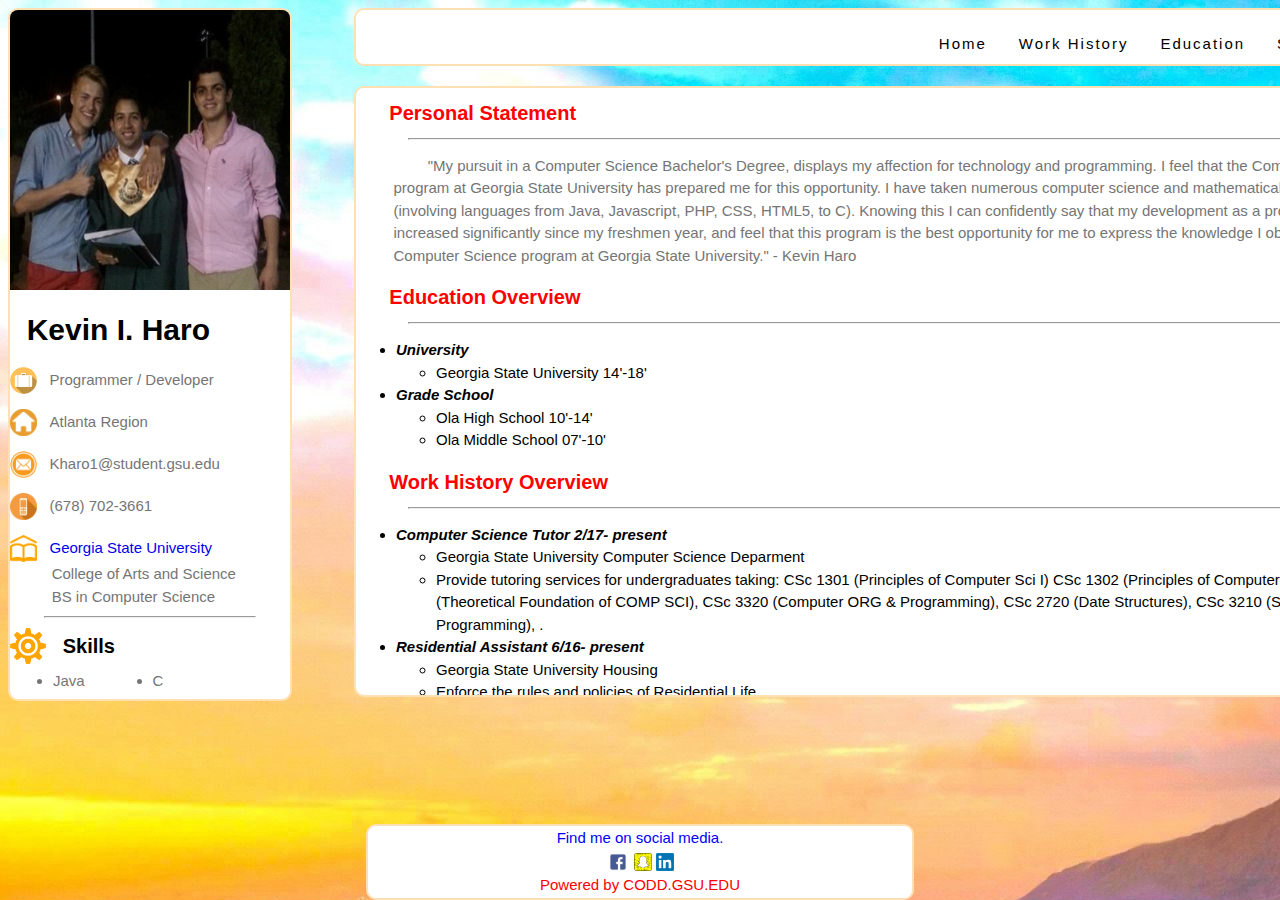
==== docs/index.html @ 386f508b "final changes" ====
<!DOCTYPE html>
<html>

<title> Kevin Haro </title>

<head>
<link rel="stylesheet" type="text/css" href="stylesheet.css">
</head>

<body style="background-image: url(Photos/wallpaper2.jpg)">
<!-- Left Column -->
<div class="wrapper" >
<div class="leftCol">
    <img class="mainImage" src="Photos/phoo.PNG" alt="Main Photo" style="width:280px;height:280px;">


<h1> &nbsp; Kevin I. Haro </h1>



<p>
<img src="Photos/suitcase.png" alt="Suitcase" style="width:1.8em;text-align:center;display:inline-block;vertical-align:middle;"></i>
&nbsp;
<span style="vertical-align:middle;">Programmer / Developer</span>
</p>
<p>
<img src="Photos/house.png" alt="House" style="width:1.8em;text-align:center;display:inline-block;vertical-align:middle;"></i>
&nbsp;
<span style="vertical-align:middle;">Atlanta Region</span>
</p>
<p>
<img src="Photos/email.png" alt="Email" style="width:1.8em;text-align:center;display:inline-block;vertical-align:middle;"></i>
&nbsp;
<span style="vertical-align:middle;">Kharo1@student.gsu.edu</span>
</p>
<p>
<img src="Photos/phone.png" alt="Phone" style="width:1.8em;text-align:center;display:inline-block;vertical-align:middle;"></i>
&nbsp;
<span style="vertical-align:middle;">(678) 702-3661</span>
</p>
<p style="margin:0">
<img src="Photos/School.png" alt="School" style="width:1.8em;text-align:center;display:inline-block;vertical-align:middle;"></i>
&nbsp;
<span style="vertical-align:middle;"><a href="http://www.gsu.edu/">Georgia State University</a>
									<br>&nbsp; &nbsp; &nbsp; &nbsp; &nbsp; College of Arts and Science</br>
									&nbsp; &nbsp; &nbsp; &nbsp; &nbsp; BS in Computer Science</span>
</p>

<hr width="75%">
<h2>
<img src="Photos/skills.png" alt="Skills" style="width:1.8em;text-align:center;display:inline-block;vertical-align:middle;"></i>
&nbsp;
<span style="vertical-align:middle;">Skills</span>
</h2>
<p>
  <TABLE>
  <TR>
  	<TD><li>Java</li></TD>
  	<TD><li>C</li></TD>
  </TR>
  <TR>
  	<TD><li>Unix Shell</li></TD>
  	<TD><li>HTML/ CSS</li></TD>
  </TR>
  <TR>
  	<TD><li>PHP</li></TD>
  	<TD><li>JavaScript</li></TD>
  </TR>
  </TABLE>
</p>
<hr width="75%">

<h2>
<img src="Photos/world.png" alt="World" style="width:1.8em;text-align:center;display:inline-block;vertical-align:middle;"></i>
&nbsp;
<span style="vertical-align:middle;">Quick Links</span>
</h2>

<ul>
<li><a href="Extra/KevinHaro.pdf">Resume</a></li>
<li><a href="Extra/RAPeerReference.pdf">RA Resident Letter Reference</a></li>
<li><a href="Extra/RAResidentReference.pdf">RA Peer Letter Reference</a></li>
</ul>
</div>

<!-- END -->

<!-- Top of Page -->
<div class="TopRight">
<ul style="list-style:none;">
<li class="rightSide">
<a href="sampleWork.html" class="linksAway">Sample Code</a>
<a href="education.html" class="linksAway">Education</a>
<a href="workHistory.html" class="linksAway">Work History</a>
<a href="index.html" class="linksAway">Home</a>
</li>
</ul>
</div>

</br>
</br>
</br>

<div class="bodyParagraph">

<h2 style="color:red;">&nbsp;  &nbsp;  &nbsp; Personal Statement </h2>
<hr width="90%">
<p class ="indent">
 &emsp; &emsp;"My pursuit in a Computer Science Bachelor&apos;s Degree, displays my affection for technology and programming.
I feel that the Computer Science program at Georgia State University has prepared me for this opportunity. I have
taken numerous computer science and mathematical courses (involving languages from Java, Javascript, PHP, CSS,
HTML5, to C). Knowing this I can confidently say that my development as a programmer has increased significantly
since my freshmen year, and feel that this program is the best opportunity for me to express the knowledge I
 obtained from the Computer Science program at Georgia State University." - Kevin Haro
</p>


<h2 style="color:red;">&nbsp;  &nbsp;  &nbsp; Education Overview</h2>
<hr width="90%">
<p>
<ul>
<li><i><b>University</b></i>
<ul>
<li>Georgia State University 14'-18'</li>
</ul>
</li>

<li><i><b>Grade School</b></i>
<ul>
<li>Ola High School 10'-14'</li>
<li>Ola Middle School 07'-10'</li>
</ul>
</li>
</ul>
</p>

<h2 style="color:red;">&nbsp;  &nbsp;  &nbsp;  Work History Overview </h2>
<hr width="90%">
<p>
<ul>
  <li><i><b>Computer Science Tutor 2/17- present</b></i>
  <ul>
  <li>Georgia State University Computer Science Deparment</li>
  <li>Provide tutoring services for undergraduates taking:
      CSc 1301 (Principles of Computer Sci I)
      CSc 1302 (Principles of Computer Sci II) ,
      CSc 2510 (Theoretical Foundation of COMP SCI),
      CSc 3320 (Computer ORG &amp; Programming),
      CSc 2720 (Date Structures),
      CSc 3210 (System Level Programming),
      .</li>
  </ul>
  </li>
<li><i><b>Residential Assistant 6/16- present</b></i>
<ul>
<li>Georgia State University Housing</li>
<li>Enforce the rules and policies of Residential Life.</li>
</ul>
</li>
<li><i><b>Student Assistant 1/15- 6/16</b></i>
<ul>
<li>Georgia State University Business Services</li>
<li>Greet, assist, and direct guests, workers, visitors and the general public.</li>
</ul>
</li>
<li><i><b>At Home Advisor 6/16- 7/16</b></i>
<ul>
<li>Apple.</li>
<li>Trained in helping Apple customers calling for help with technical and non-technical issues.</li>
</ul>
</li>

</ul>
</ul>
</p>

<h2 style="color:red;">&nbsp;  &nbsp;  &nbsp;  Favorite Quote </h2>
<hr width="90%">

<p class ="indent"><i>
"Software is like sex: it's better when it's free."
</i></p>
<p class="indent">&nbsp;  &nbsp;  &nbsp; -Linus Torvalds</p>

</div>



</div>
<!-- END -->



<div class="bottom">

<p style="margin:0; color:blue;">Find me on social media. </p>
<a href="https://www.facebook.com/kevin.haro.98">
<img src="Photos/facebook.png" alt="FaceBook" style="width:1.6em;text-align:center;display:inline-block;vertical-align:middle;"></i>
</a>
<img src="Photos/snapchat.png" alt="SnapChat" style="width:1.2em;text-align:center;display:inline-block;vertical-align:middle;"></i>
<a href="https://www.linkedin.com/in/kevinharo">
<img src="Photos/linkedin.png" alt="Linkedin" style="width:1.2em;text-align:center;display:inline-block;vertical-align:middle;"></i>
</a>
<p style="margin:0; color:red;"> Powered by CODD.GSU.EDU</p>
</div>



</body>
</html>
---- docs/stylesheet.css ----
.leftCol{
	border: 2.5px #ffe0b3 solid;
	border-radius:10px;
	color: #000!important;
	background-color: #FFFFFF!important;
	position:static;
	left: 20px;
	display:block;
	float:left;
	width:auto;
	clear:both;
	height:85%;
	overflow-y:auto;
	left:20px;
	
}
body{
	font-family: "Roboto", sans-serif;
	font-size: 15px;
	line-height: 1.5;
	width:100%;

}

h1,h2{
	margin-top:10px;
	margin-right: 5px;
	margin-bottom:10px;
	margin-left:0px;
}
h1{
	font-size:30px;
}
h2{
	font-size:20px;
}
p{
	display: block;
	box-sizing: inherit;
	color: #757575;
}
TABLE{
	color: #757575;
	margin: -10px 0 0 12px;
	border-spacing: 30px 0;
}
.TopRight{
	border: 2.5px #ffe0b3 solid;
	border-radius:10px;
	background-color: #fff;
	display:inline-block;
	width:75%;
	position:static;
	float:right;
}
.linksAway{
	text-decoration:none;
	padding: 8px 16px;
	letter-spacing:2px;
	font-family: "Segoe UI", Arial, sans-serif;
	color:#000;
	float:right;
}
a:hover{
	background-color:#ffffcc;
	text-style: none;
}
a:link{
	text-decoration: none;
}
.bottom{
	border: 2.5px #ffe0b3 solid;
	border-radius:10px;
	background-color:#fff;
	display:inline-block;
	position:fixed;
	padding: 0.1em 16px;
	text-align:center;
	width:40%;
	bottom: 0;
	left:0;
	right:0;
	margin:auto;
	
	
}
.bodyParagraph{
	background-color:#fff;
	border-radius:10px;
	display:inline-block;
	width:75%;
	height:75%;
	border: 2.5px #ffe0b3 solid;
	margin-top:10px;
	position:static;
	float:right;
	overflow-y:auto;
	right:0;

}
.wrapper{
	width:90%;
	height:90%;
	display:inline-block;
	position:absolute;
	margin: 0 auto;
	min-width:1400px;
	clear:both;
	overflow:auto;
}
.container{
	
	
}
p.indent{
	padding-left:2.5em;
}
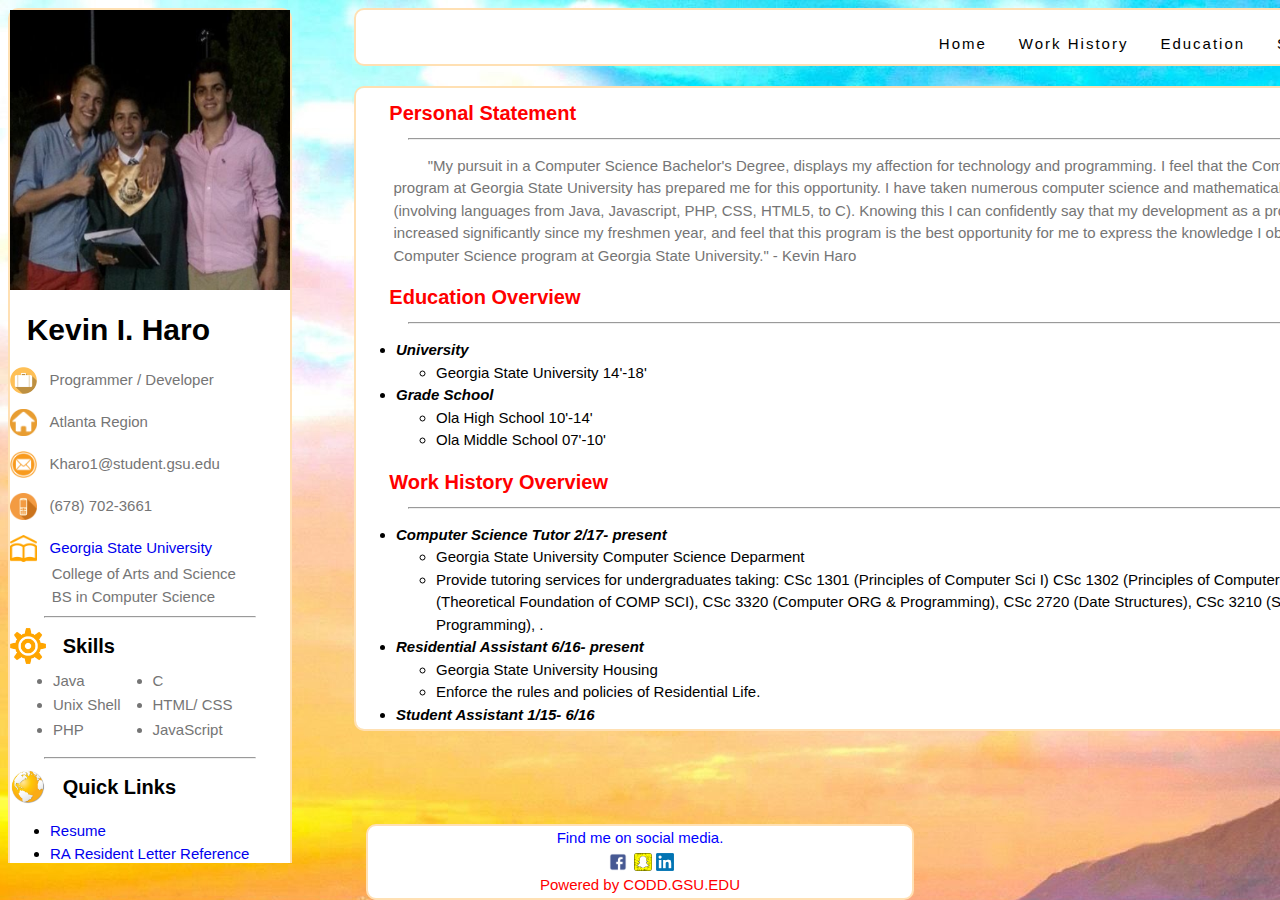
==== commit 4960e0fb: "updated quote" ====
--- a/docs/index.html
+++ b/docs/index.html
@@ -178,9 +178,9 @@
 <hr width="90%">
 
 <p class ="indent"><i>
-"Software is like sex: it's better when it's free."
+"Innovation distinguishes between a leader and a lollower."
 </i></p>
-<p class="indent">&nbsp;  &nbsp;  &nbsp; -Linus Torvalds</p>
+<p class="indent">&nbsp;  &nbsp;  &nbsp; -Steve Jobs</p>
 
 </div>
 
--- a/docs/stylesheet.css
+++ b/docs/stylesheet.css
@@ -8,9 +8,7 @@
 	display:block;
 	float:left;
 	width:auto;
-	clear:both;
-	height:85%;
-	overflow-y:auto;
+	height:auto;
 	left:20px;
 	
 }
@@ -19,6 +17,7 @@
 	font-size: 15px;
 	line-height: 1.5;
 	width:100%;
+	height:100%;
 
 }
 
@@ -52,6 +51,7 @@
 	width:75%;
 	position:static;
 	float:right;
+	left:10px;
 }
 .linksAway{
 	text-decoration:none;
@@ -96,11 +96,12 @@
 	float:right;
 	overflow-y:auto;
 	right:0;
+	left:10px;
 
 }
 .wrapper{
-	width:90%;
-	height:90%;
+	width:95%;
+	height:95%;
 	display:inline-block;
 	position:absolute;
 	margin: 0 auto;
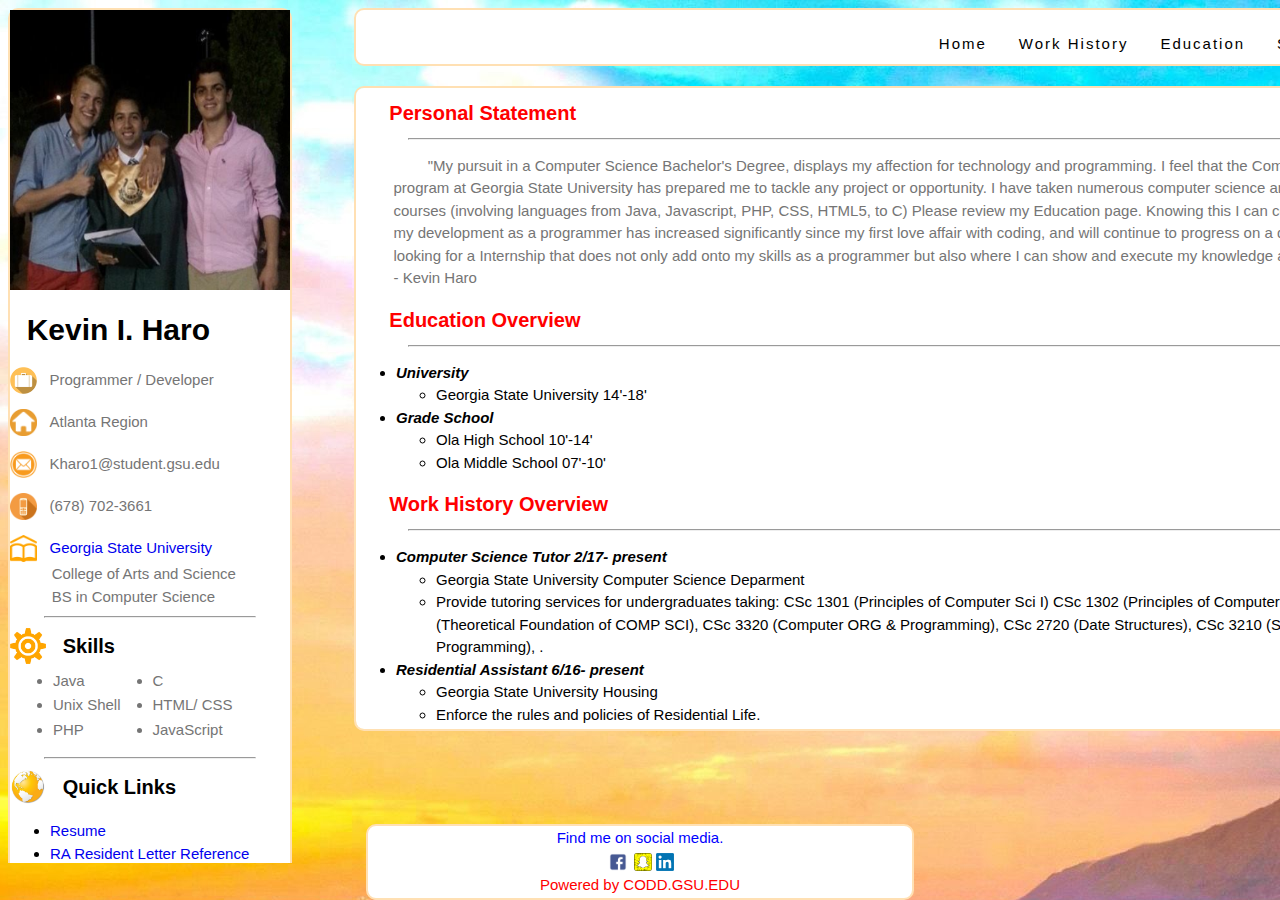
==== commit 2d5609b1: "updated personal statement and quote" ====
--- a/docs/index.html
+++ b/docs/index.html
@@ -107,11 +107,11 @@
 <hr width="90%">
 <p class ="indent">
  &emsp; &emsp;"My pursuit in a Computer Science Bachelor&apos;s Degree, displays my affection for technology and programming.
-I feel that the Computer Science program at Georgia State University has prepared me for this opportunity. I have
+I feel that the Computer Science program at Georgia State University has prepared me to tackle any project or opportunity. I have
 taken numerous computer science and mathematical courses (involving languages from Java, Javascript, PHP, CSS,
-HTML5, to C). Knowing this I can confidently say that my development as a programmer has increased significantly
-since my freshmen year, and feel that this program is the best opportunity for me to express the knowledge I
- obtained from the Computer Science program at Georgia State University." - Kevin Haro
+HTML5, to C) Please review my Education page. Knowing this I can confidently say that my development as a programmer has increased significantly
+since my first love affair with coding, and will continue to progress on a daily basis. I'm looking for a Internship that does not only add onto my skills as a programmer
+but also where I can show and execute my knowledge and love for code." - Kevin Haro
 </p>
 
 
@@ -178,7 +178,7 @@
 <hr width="90%">
 
 <p class ="indent"><i>
-"Innovation distinguishes between a leader and a lollower."
+"Innovation distinguishes between a leader and a follower."
 </i></p>
 <p class="indent">&nbsp;  &nbsp;  &nbsp; -Steve Jobs</p>
 
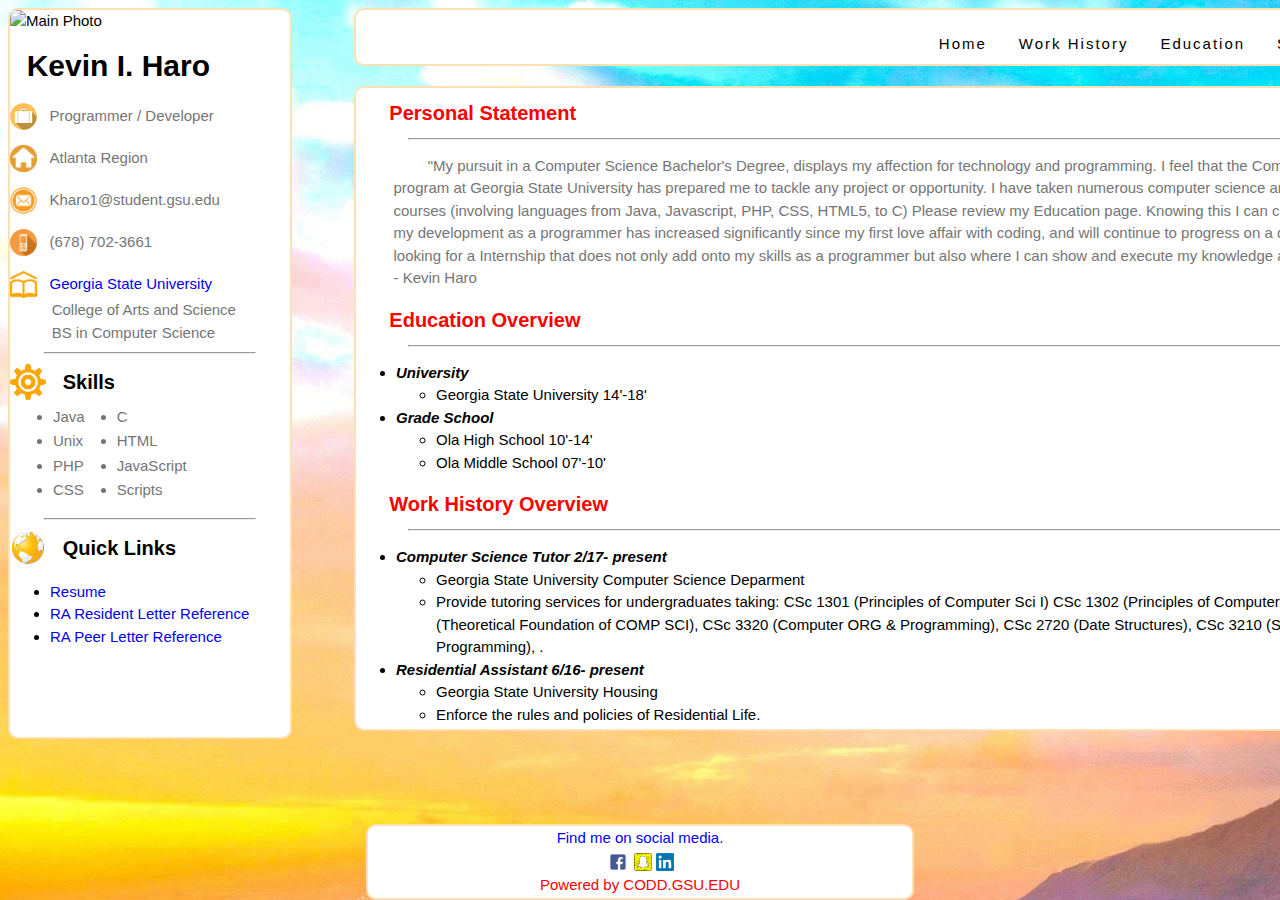
==== commit 509b5170: "Updated main image, fixed left div width issue" ====
--- a/docs/index.html
+++ b/docs/index.html
@@ -11,7 +11,7 @@
 <!-- Left Column -->
 <div class="wrapper" >
 <div class="leftCol">
-    <img class="mainImage" src="Photos/phoo.PNG" alt="Main Photo" style="width:280px;height:280px;">
+    <img class="mainImage" src="Photos/phoo.jpg" alt="Main Photo">
 
 
 <h1> &nbsp; Kevin I. Haro </h1>
@@ -59,12 +59,16 @@
   	<TD><li>C</li></TD>
   </TR>
   <TR>
-  	<TD><li>Unix Shell</li></TD>
-  	<TD><li>HTML/ CSS</li></TD>
+  	<TD><li>Unix</li></TD>
+  	<TD><li>HTML</li></TD>
   </TR>
   <TR>
   	<TD><li>PHP</li></TD>
   	<TD><li>JavaScript</li></TD>
+  </TR>
+  <TR>
+  	<TD><li>CSS</li></TD>
+  	<TD><li>Scripts</li></TD>
   </TR>
   </TABLE>
 </p>
--- a/docs/stylesheet.css
+++ b/docs/stylesheet.css
@@ -7,10 +7,10 @@
 	left: 20px;
 	display:block;
 	float:left;
-	width:auto;
-	height:auto;
-	left:20px;
-	
+	width:20%;
+	height:85%;
+	left:20px;	
+	overflow:auto;
 }
 body{
 	font-family: "Roboto", sans-serif;
@@ -18,7 +18,6 @@
 	line-height: 1.5;
 	width:100%;
 	height:100%;
-
 }
 
 h1,h2{
@@ -109,12 +108,13 @@
 	clear:both;
 	overflow:auto;
 }
-.container{
-	
-	
-}
 p.indent{
 	padding-left:2.5em;
 }
+.mainImage{
+	width:auto;
+	height:auto;
+	max-width:MaxSize;
+	max-height:MaxSize;
+}
 
-
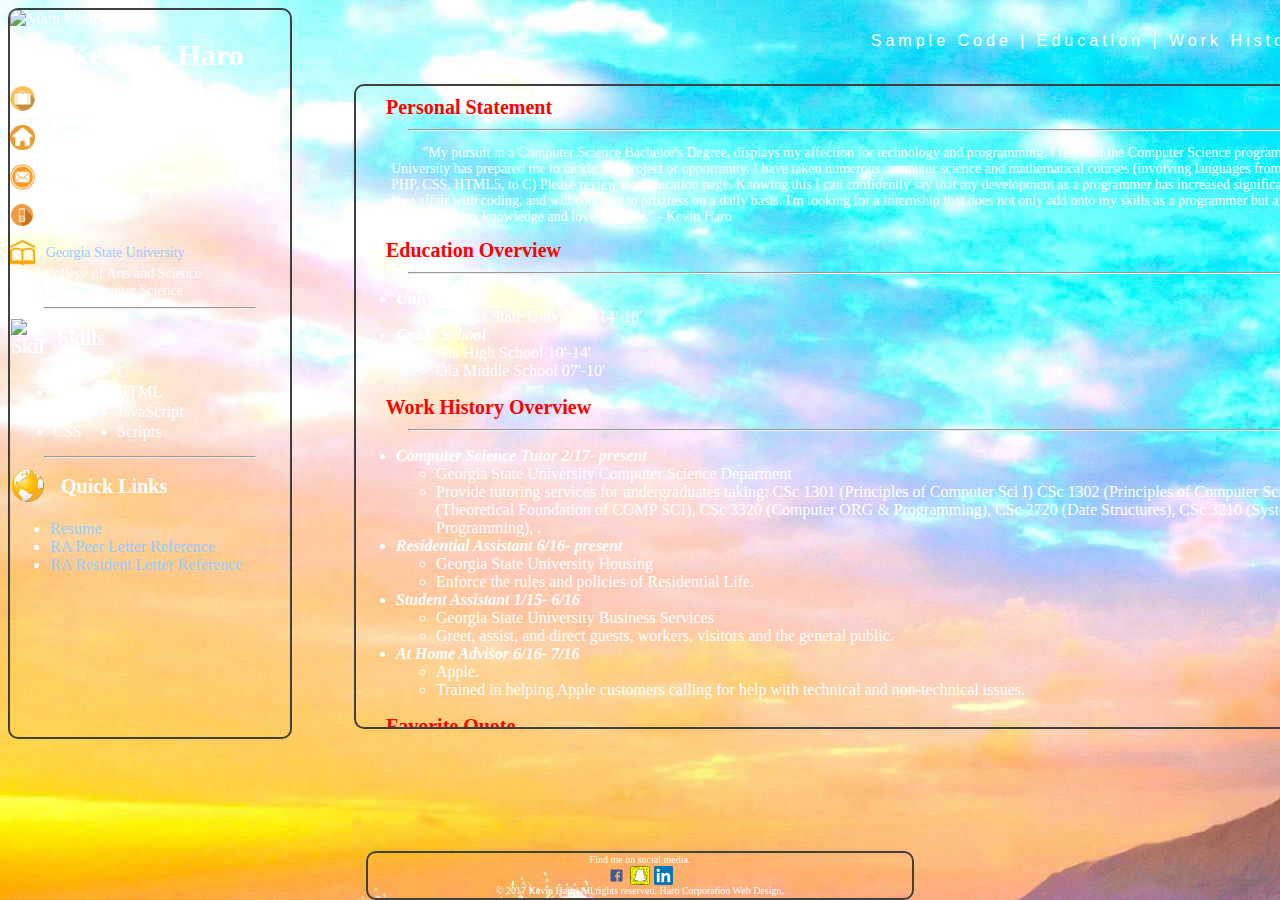
==== commit 2d65a6c9: "small changes involving link errors and word errors" ====
--- a/docs/index.html
+++ b/docs/index.html
@@ -1,45 +1,43 @@
 <!DOCTYPE html>
 <html>
-
+<head>
+<meta charset="UTF-8">
 <title> Kevin Haro </title>
-
-<head>
 <link rel="stylesheet" type="text/css" href="stylesheet.css">
+<script src="backend.js"> </script>
 </head>
 
-<body style="background-image: url(Photos/wallpaper2.jpg)">
-<!-- Left Column -->
+<body onload="home()">
+
+
 <div class="wrapper" >
 <div class="leftCol">
-    <img class="mainImage" src="Photos/phoo.jpg" alt="Main Photo">
+    <img class="mainImage" src="Photos/phoo.png" alt="Main Photo">
 
-
-<h1> &nbsp; Kevin I. Haro </h1>
-
-
+<h1 style="text-align:center;"> &nbsp; Kevin I. Haro </h1>
 
 <p>
-<img src="Photos/suitcase.png" alt="Suitcase" style="width:1.8em;text-align:center;display:inline-block;vertical-align:middle;"></i>
+<img src="Photos/suitcase.png" alt="Suitcase" class="icons"></i>
 &nbsp;
 <span style="vertical-align:middle;">Programmer / Developer</span>
 </p>
 <p>
-<img src="Photos/house.png" alt="House" style="width:1.8em;text-align:center;display:inline-block;vertical-align:middle;"></i>
+<img src="Photos/house.png" alt="House" class="icons" ></i>
 &nbsp;
 <span style="vertical-align:middle;">Atlanta Region</span>
 </p>
 <p>
-<img src="Photos/email.png" alt="Email" style="width:1.8em;text-align:center;display:inline-block;vertical-align:middle;"></i>
+<img src="Photos/email.png" alt="Email" class="icons"></i>
 &nbsp;
 <span style="vertical-align:middle;">Kharo1@student.gsu.edu</span>
 </p>
 <p>
-<img src="Photos/phone.png" alt="Phone" style="width:1.8em;text-align:center;display:inline-block;vertical-align:middle;"></i>
+<img src="Photos/phone.png" alt="Phone" class="icons2" ></i>
 &nbsp;
 <span style="vertical-align:middle;">(678) 702-3661</span>
 </p>
 <p style="margin:0">
-<img src="Photos/School.png" alt="School" style="width:1.8em;text-align:center;display:inline-block;vertical-align:middle;"></i>
+<img src="Photos/School.png" alt="School" class="icons"></i>
 &nbsp;
 <span style="vertical-align:middle;"><a href="http://www.gsu.edu/">Georgia State University</a>
 									<br>&nbsp; &nbsp; &nbsp; &nbsp; &nbsp; College of Arts and Science</br>
@@ -48,7 +46,7 @@
 
 <hr width="75%">
 <h2>
-<img src="Photos/skills.png" alt="Skills" style="width:1.8em;text-align:center;display:inline-block;vertical-align:middle;"></i>
+<img src="Photos/skills.jpg" alt="Skills" class="icons2"></i>
 &nbsp;
 <span style="vertical-align:middle;">Skills</span>
 </h2>
@@ -72,6 +70,7 @@
   </TR>
   </TABLE>
 </p>
+
 <hr width="75%">
 
 <h2>
@@ -82,8 +81,8 @@
 
 <ul>
 <li><a href="Extra/KevinHaro.pdf">Resume</a></li>
-<li><a href="Extra/RAPeerReference.pdf">RA Resident Letter Reference</a></li>
-<li><a href="Extra/RAResidentReference.pdf">RA Peer Letter Reference</a></li>
+<li><a href="Extra/RAPeerReference.pdf">RA Peer Letter Reference</a></li>
+<li><a href="Extra/RAResidentReference.pdf">RA Resident Letter Reference</a></li>
 </ul>
 </div>
 
@@ -93,10 +92,11 @@
 <div class="TopRight">
 <ul style="list-style:none;">
 <li class="rightSide">
-<a href="sampleWork.html" class="linksAway">Sample Code</a>
-<a href="education.html" class="linksAway">Education</a>
-<a href="workHistory.html" class="linksAway">Work History</a>
-<a href="index.html" class="linksAway">Home</a>
+<span id="clickable" onclick="sampleCode()">Sample Code</span> |
+<span id="clickable" onclick="education()">Education</span> |
+<span id="clickable" onclick="workHistory()">Work History</span> |
+<span id="clickable" onclick="home()">Home</span>
+
 </li>
 </ul>
 </div>
@@ -105,86 +105,9 @@
 </br>
 </br>
 
-<div class="bodyParagraph">
-
-<h2 style="color:red;">&nbsp;  &nbsp;  &nbsp; Personal Statement </h2>
-<hr width="90%">
-<p class ="indent">
- &emsp; &emsp;"My pursuit in a Computer Science Bachelor&apos;s Degree, displays my affection for technology and programming.
-I feel that the Computer Science program at Georgia State University has prepared me to tackle any project or opportunity. I have
-taken numerous computer science and mathematical courses (involving languages from Java, Javascript, PHP, CSS,
-HTML5, to C) Please review my Education page. Knowing this I can confidently say that my development as a programmer has increased significantly
-since my first love affair with coding, and will continue to progress on a daily basis. I'm looking for a Internship that does not only add onto my skills as a programmer
-but also where I can show and execute my knowledge and love for code." - Kevin Haro
-</p>
+<div id="bodyParagraph">
 
 
-<h2 style="color:red;">&nbsp;  &nbsp;  &nbsp; Education Overview</h2>
-<hr width="90%">
-<p>
-<ul>
-<li><i><b>University</b></i>
-<ul>
-<li>Georgia State University 14'-18'</li>
-</ul>
-</li>
-
-<li><i><b>Grade School</b></i>
-<ul>
-<li>Ola High School 10'-14'</li>
-<li>Ola Middle School 07'-10'</li>
-</ul>
-</li>
-</ul>
-</p>
-
-<h2 style="color:red;">&nbsp;  &nbsp;  &nbsp;  Work History Overview </h2>
-<hr width="90%">
-<p>
-<ul>
-  <li><i><b>Computer Science Tutor 2/17- present</b></i>
-  <ul>
-  <li>Georgia State University Computer Science Deparment</li>
-  <li>Provide tutoring services for undergraduates taking:
-      CSc 1301 (Principles of Computer Sci I)
-      CSc 1302 (Principles of Computer Sci II) ,
-      CSc 2510 (Theoretical Foundation of COMP SCI),
-      CSc 3320 (Computer ORG &amp; Programming),
-      CSc 2720 (Date Structures),
-      CSc 3210 (System Level Programming),
-      .</li>
-  </ul>
-  </li>
-<li><i><b>Residential Assistant 6/16- present</b></i>
-<ul>
-<li>Georgia State University Housing</li>
-<li>Enforce the rules and policies of Residential Life.</li>
-</ul>
-</li>
-<li><i><b>Student Assistant 1/15- 6/16</b></i>
-<ul>
-<li>Georgia State University Business Services</li>
-<li>Greet, assist, and direct guests, workers, visitors and the general public.</li>
-</ul>
-</li>
-<li><i><b>At Home Advisor 6/16- 7/16</b></i>
-<ul>
-<li>Apple.</li>
-<li>Trained in helping Apple customers calling for help with technical and non-technical issues.</li>
-</ul>
-</li>
-
-</ul>
-</ul>
-</p>
-
-<h2 style="color:red;">&nbsp;  &nbsp;  &nbsp;  Favorite Quote </h2>
-<hr width="90%">
-
-<p class ="indent"><i>
-"Innovation distinguishes between a leader and a follower."
-</i></p>
-<p class="indent">&nbsp;  &nbsp;  &nbsp; -Steve Jobs</p>
 
 </div>
 
@@ -197,15 +120,16 @@
 
 <div class="bottom">
 
-<p style="margin:0; color:blue;">Find me on social media. </p>
+<p style="margin:0; font-size:10px;">Find me on social media. </p>
 <a href="https://www.facebook.com/kevin.haro.98">
-<img src="Photos/facebook.png" alt="FaceBook" style="width:1.6em;text-align:center;display:inline-block;vertical-align:middle;"></i>
+<img src="Photos/facebook.png" alt="FaceBook" style="width:1.2em;text-align:center;display:inline-block;vertical-align:middle;"></i>
 </a>
 <img src="Photos/snapchat.png" alt="SnapChat" style="width:1.2em;text-align:center;display:inline-block;vertical-align:middle;"></i>
 <a href="https://www.linkedin.com/in/kevinharo">
 <img src="Photos/linkedin.png" alt="Linkedin" style="width:1.2em;text-align:center;display:inline-block;vertical-align:middle;"></i>
 </a>
-<p style="margin:0; color:red;"> Powered by CODD.GSU.EDU</p>
+<p style="margin:0; font-size:10px;">&copy; 2017 Kevin Haro. All rights reserved. Haro Corporation Web Design. </p>
+
 </div>
 
 
--- a/docs/stylesheet.css
+++ b/docs/stylesheet.css
@@ -1,8 +1,7 @@
 .leftCol{
-	border: 2.5px #ffe0b3 solid;
+	border: 2.5px #404040 solid;
 	border-radius:10px;
-	color: #000!important;
-	background-color: #FFFFFF!important;
+
 	position:static;
 	left: 20px;
 	display:block;
@@ -11,13 +10,14 @@
 	height:85%;
 	left:20px;	
 	overflow:auto;
+	opacity:3.0;
+	color:white;
+	
 }
 body{
-	font-family: "Roboto", sans-serif;
-	font-size: 15px;
-	line-height: 1.5;
 	width:100%;
 	height:100%;
+	background-image: url(Photos/wallpaper2.jpg);
 }
 
 h1,h2{
@@ -35,42 +35,38 @@
 p{
 	display: block;
 	box-sizing: inherit;
-	color: #757575;
+	font-size:14px;
 }
 TABLE{
-	color: #757575;
+	color: white;
 	margin: -10px 0 0 12px;
 	border-spacing: 30px 0;
 }
 .TopRight{
-	border: 2.5px #ffe0b3 solid;
 	border-radius:10px;
-	background-color: #fff;
 	display:inline-block;
 	width:75%;
 	position:static;
 	float:right;
 	left:10px;
-}
-.linksAway{
 	text-decoration:none;
 	padding: 8px 16px;
-	letter-spacing:2px;
+	letter-spacing:4px;
 	font-family: "Segoe UI", Arial, sans-serif;
-	color:#000;
-	float:right;
-}
-a:hover{
-	background-color:#ffffcc;
-	text-style: none;
+	color:white;
+	text-align:right;
+	opacity: 1.0;
 }
 a:link{
 	text-decoration: none;
+	color:#99ccff;
+}
+a:visited {
+    color: green;
 }
 .bottom{
-	border: 2.5px #ffe0b3 solid;
+	border: 2.5px #404040 solid;
 	border-radius:10px;
-	background-color:#fff;
 	display:inline-block;
 	position:fixed;
 	padding: 0.1em 16px;
@@ -80,23 +76,23 @@
 	left:0;
 	right:0;
 	margin:auto;
-	
-	
+	opacity:1.5;
+	color:white;
 }
-.bodyParagraph{
-	background-color:#fff;
+#bodyParagraph{
 	border-radius:10px;
 	display:inline-block;
 	width:75%;
 	height:75%;
-	border: 2.5px #ffe0b3 solid;
+	border: 2.5px #404040 solid;
 	margin-top:10px;
 	position:static;
 	float:right;
 	overflow-y:auto;
 	right:0;
 	left:10px;
-
+	opacity:3.0;
+	color:white;
 }
 .wrapper{
 	width:95%;
@@ -117,4 +113,34 @@
 	max-width:MaxSize;
 	max-height:MaxSize;
 }
+#clickable:hover{
+	background-color:#d9d9d9;
+	text-style: none;
+	cursor:pointer;
 
+}
+.icons{
+	width:1.8em;
+	text-align:center;
+	display:inline-block;
+	vertical-align:middle;
+}
+.icons2{
+	width:1.6em;
+	text-align:center;
+	display:inline-block;
+	vertical-align:middle;
+	padding-left:1px;
+}
+body::-webkit-scrollbar {
+    width: 1em;
+}
+ 
+body::-webkit-scrollbar-track {
+    -webkit-box-shadow: inset 0 0 6px rgba(0,0,0,0.3);
+}
+ 
+body::-webkit-scrollbar-thumb {
+  background-color: darkgrey;
+  outline: 1px solid slategrey;
+}
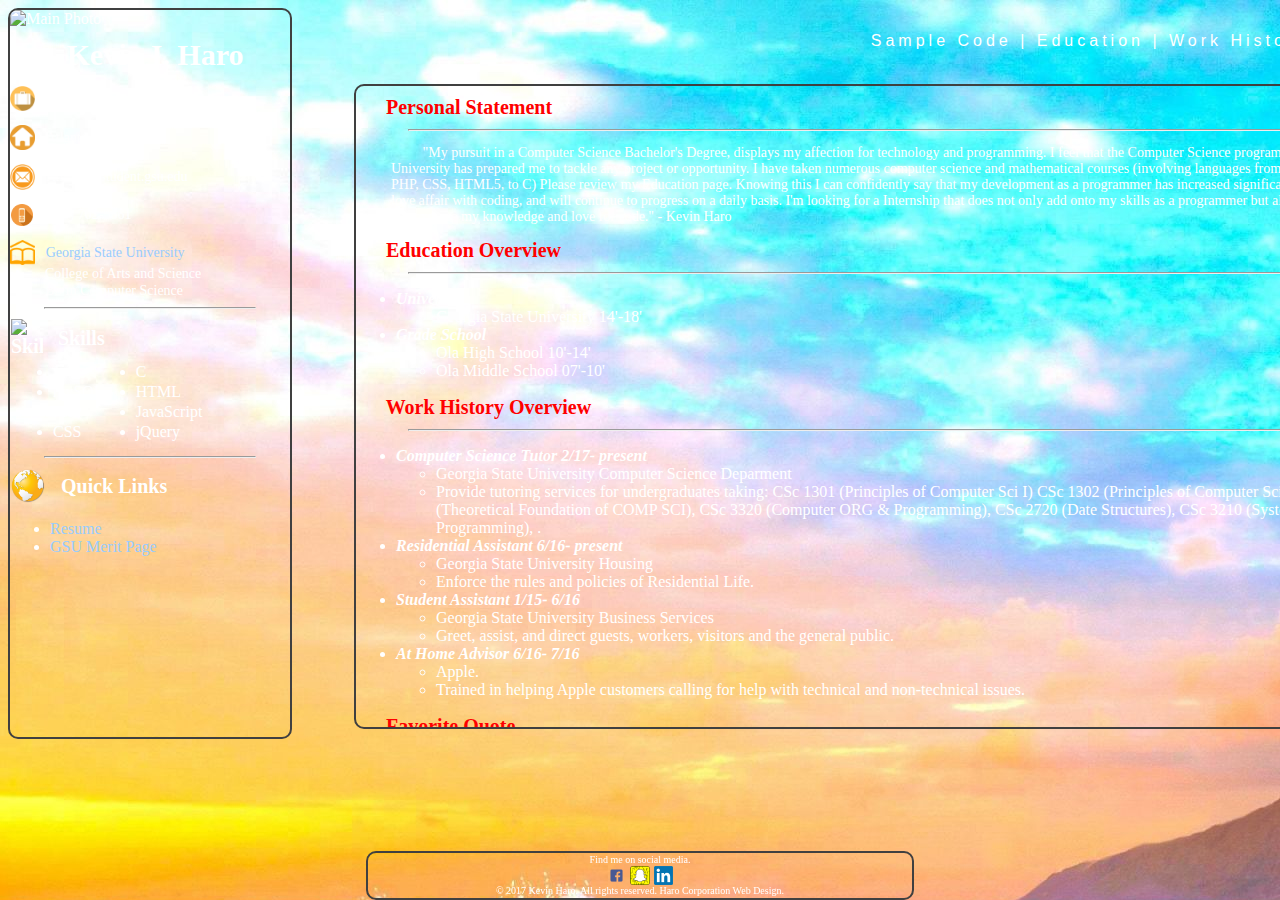
==== commit dde17f2b: "added mySql to skills and removed references, added merit page" ====
--- a/docs/index.html
+++ b/docs/index.html
@@ -57,7 +57,7 @@
   	<TD><li>C</li></TD>
   </TR>
   <TR>
-  	<TD><li>Unix</li></TD>
+  	<TD><li>mySQL</li></TD>
   	<TD><li>HTML</li></TD>
   </TR>
   <TR>
@@ -66,7 +66,7 @@
   </TR>
   <TR>
   	<TD><li>CSS</li></TD>
-  	<TD><li>Scripts</li></TD>
+  	<TD><li>jQuery</li></TD>
   </TR>
   </TABLE>
 </p>
@@ -81,8 +81,8 @@
 
 <ul>
 <li><a href="Extra/KevinHaro.pdf">Resume</a></li>
-<li><a href="Extra/RAPeerReference.pdf">RA Peer Letter Reference</a></li>
-<li><a href="Extra/RAResidentReference.pdf">RA Resident Letter Reference</a></li>
+<li><a href="http://meritpages.com/KevinHaro">GSU Merit Page</a></li>
+
 </ul>
 </div>
 
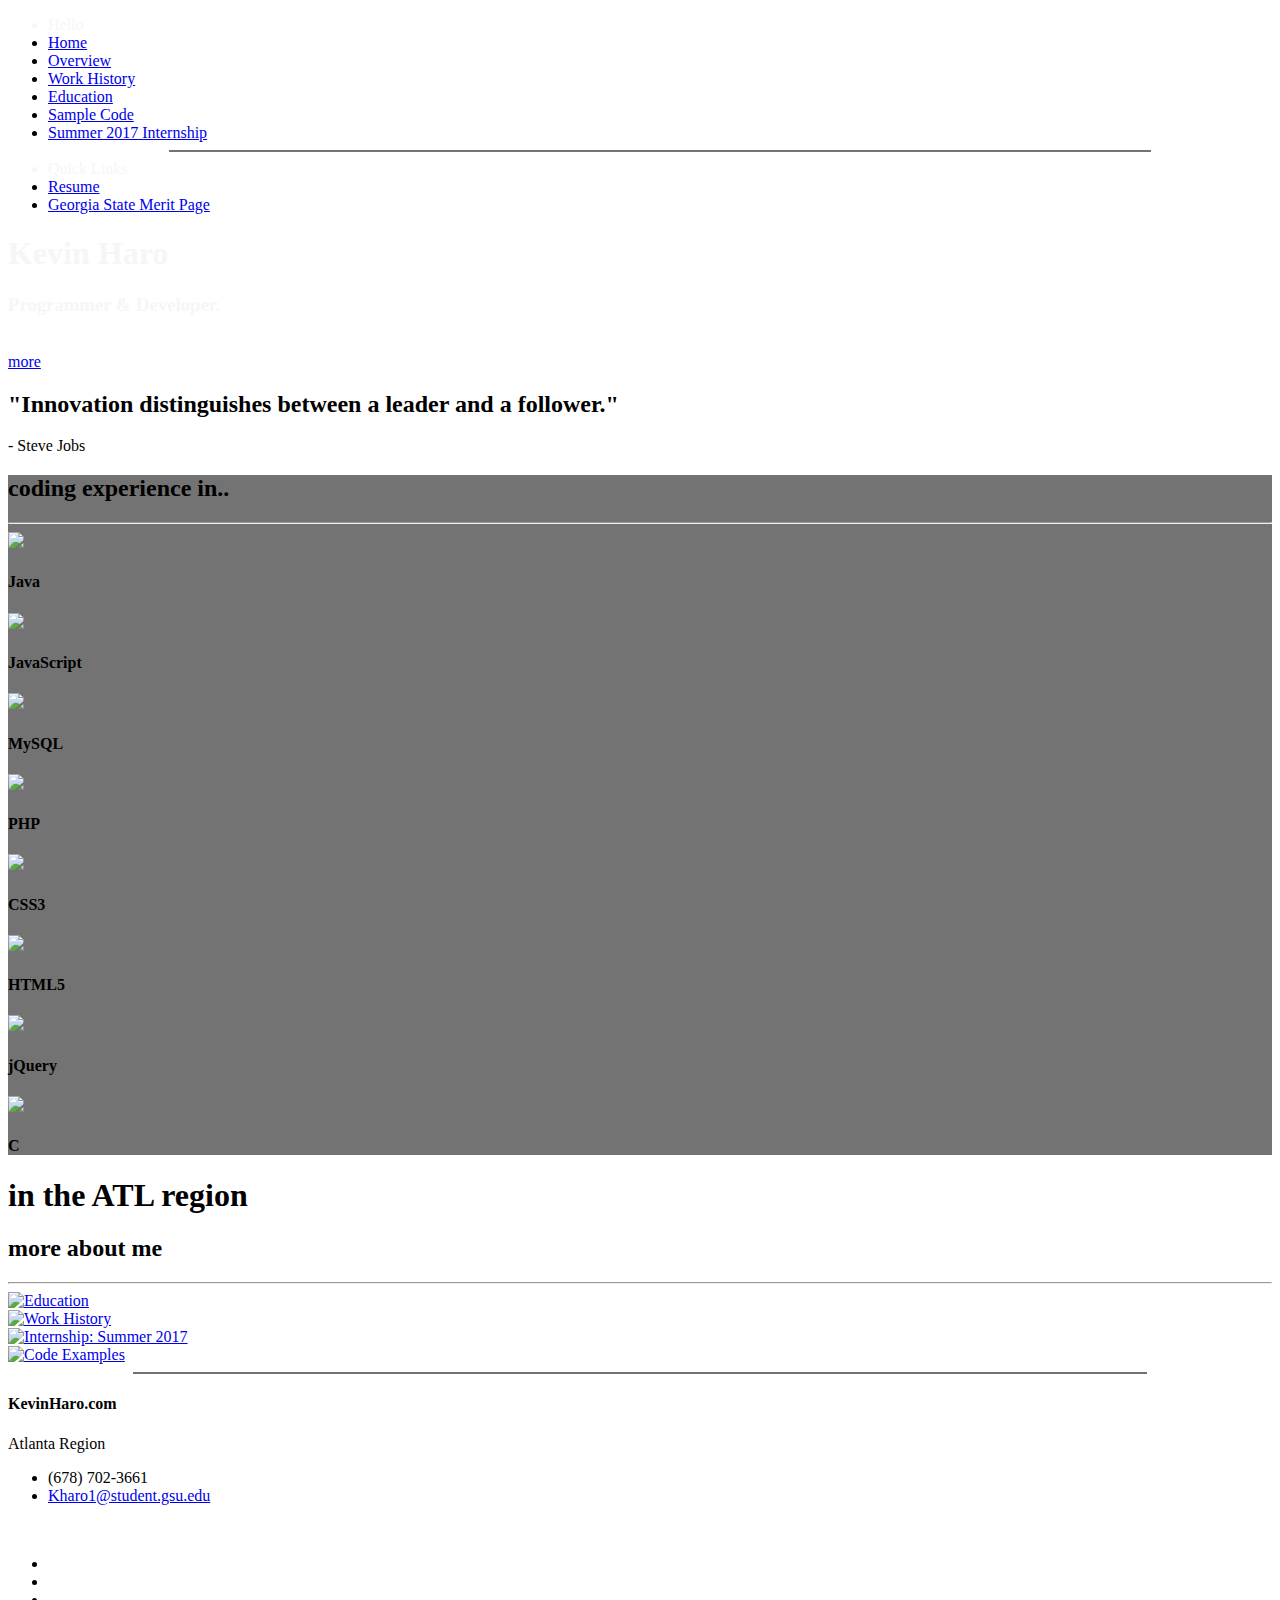
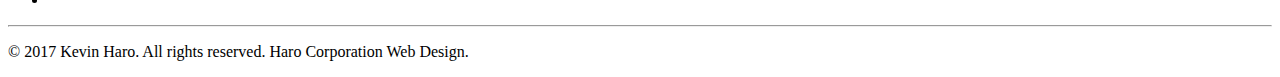
==== commit d99fb287: "Updated titles?" ====
--- a/docs/index.html
+++ b/docs/index.html
@@ -1,138 +1,346 @@
 <!DOCTYPE html>
-<html>
+<html lang="en">
+
 <head>
-<meta charset="UTF-8">
-<title> Kevin Haro </title>
-<link rel="stylesheet" type="text/css" href="stylesheet.css">
-<script src="backend.js"> </script>
+
+  <meta charset="utf-8">
+  <meta http-equiv="X-UA-Compatible" content="IE=edge">
+  <meta name="viewport" content="width=device-width, initial-scale=1">
+  <meta name="description" content="">
+  <meta name="author" content="">
+
+  <title>Welcome</title>
+
+  <!-- Bootstrap Core CSS -->
+  <link href="css/bootstrap.min.css" rel="stylesheet">
+
+  <!-- Custom CSS -->
+  <link href="css/stylish-portfolio.css" rel="stylesheet">
+
+  <!-- Custom Fonts -->
+  <link href="font-awesome/css/font-awesome.min.css" rel="stylesheet" type="text/css">
+  <link href="https://fonts.googleapis.com/css?family=Source+Sans+Pro:300,400,700,300italic,400italic,700italic" rel="stylesheet" type="text/css">
+
+  <!-- HTML5 Shim and Respond.js IE8 support of HTML5 elements and media queries -->
+  <!-- WARNING: Respond.js doesn't work if you view the page via file:// -->
+  <!--[if lt IE 9]>
+        <script src="https://oss.maxcdn.com/libs/html5shiv/3.7.0/html5shiv.js"></script>
+        <script src="https://oss.maxcdn.com/libs/respond.js/1.4.2/respond.min.js"></script>
+    <![endif]-->
+
 </head>
 
-<body onload="home()">
-
-
-<div class="wrapper" >
-<div class="leftCol">
-    <img class="mainImage" src="Photos/phoo.png" alt="Main Photo">
-
-<h1 style="text-align:center;"> &nbsp; Kevin I. Haro </h1>
-
-<p>
-<img src="Photos/suitcase.png" alt="Suitcase" class="icons"></i>
-&nbsp;
-<span style="vertical-align:middle;">Programmer / Developer</span>
-</p>
-<p>
-<img src="Photos/house.png" alt="House" class="icons" ></i>
-&nbsp;
-<span style="vertical-align:middle;">Atlanta Region</span>
-</p>
-<p>
-<img src="Photos/email.png" alt="Email" class="icons"></i>
-&nbsp;
-<span style="vertical-align:middle;">Kharo1@student.gsu.edu</span>
-</p>
-<p>
-<img src="Photos/phone.png" alt="Phone" class="icons2" ></i>
-&nbsp;
-<span style="vertical-align:middle;">(678) 702-3661</span>
-</p>
-<p style="margin:0">
-<img src="Photos/School.png" alt="School" class="icons"></i>
-&nbsp;
-<span style="vertical-align:middle;"><a href="http://www.gsu.edu/">Georgia State University</a>
-									<br>&nbsp; &nbsp; &nbsp; &nbsp; &nbsp; College of Arts and Science</br>
-									&nbsp; &nbsp; &nbsp; &nbsp; &nbsp; BS in Computer Science</span>
-</p>
-
-<hr width="75%">
-<h2>
-<img src="Photos/skills.jpg" alt="Skills" class="icons2"></i>
-&nbsp;
-<span style="vertical-align:middle;">Skills</span>
-</h2>
-<p>
-  <TABLE>
-  <TR>
-  	<TD><li>Java</li></TD>
-  	<TD><li>C</li></TD>
-  </TR>
-  <TR>
-  	<TD><li>mySQL</li></TD>
-  	<TD><li>HTML</li></TD>
-  </TR>
-  <TR>
-  	<TD><li>PHP</li></TD>
-  	<TD><li>JavaScript</li></TD>
-  </TR>
-  <TR>
-  	<TD><li>CSS</li></TD>
-  	<TD><li>jQuery</li></TD>
-  </TR>
-  </TABLE>
-</p>
-
-<hr width="75%">
-
-<h2>
-<img src="Photos/world.png" alt="World" style="width:1.8em;text-align:center;display:inline-block;vertical-align:middle;"></i>
-&nbsp;
-<span style="vertical-align:middle;">Quick Links</span>
-</h2>
-
-<ul>
-<li><a href="Extra/KevinHaro.pdf">Resume</a></li>
-<li><a href="http://meritpages.com/KevinHaro">GSU Merit Page</a></li>
-
-</ul>
-</div>
-
-<!-- END -->
-
-<!-- Top of Page -->
-<div class="TopRight">
-<ul style="list-style:none;">
-<li class="rightSide">
-<span id="clickable" onclick="sampleCode()">Sample Code</span> |
-<span id="clickable" onclick="education()">Education</span> |
-<span id="clickable" onclick="workHistory()">Work History</span> |
-<span id="clickable" onclick="home()">Home</span>
-
-</li>
-</ul>
-</div>
-
-</br>
-</br>
-</br>
-
-<div id="bodyParagraph">
-
-
-
-</div>
-
-
-
-</div>
-<!-- END -->
-
-
-
-<div class="bottom">
-
-<p style="margin:0; font-size:10px;">Find me on social media. </p>
-<a href="https://www.facebook.com/kevin.haro.98">
-<img src="Photos/facebook.png" alt="FaceBook" style="width:1.2em;text-align:center;display:inline-block;vertical-align:middle;"></i>
-</a>
-<img src="Photos/snapchat.png" alt="SnapChat" style="width:1.2em;text-align:center;display:inline-block;vertical-align:middle;"></i>
-<a href="https://www.linkedin.com/in/kevinharo">
-<img src="Photos/linkedin.png" alt="Linkedin" style="width:1.2em;text-align:center;display:inline-block;vertical-align:middle;"></i>
-</a>
-<p style="margin:0; font-size:10px;">&copy; 2017 Kevin Haro. All rights reserved. Haro Corporation Web Design. </p>
-
-</div>
-
-
+<body>
+
+  <!-- Navigation -->
+  <a id="menu-toggle" href="#" class="btn btn-dark btn-lg toggle"><i class="fa fa-bars"></i></a>
+  <nav id="sidebar-wrapper">
+    <ul class="sidebar-nav">
+      <a id="menu-close" href="#" class="btn btn-light btn-lg pull-right toggle"><i class="fa fa-times"></i></a>
+      <li class="sidebar-brand" style="color:#f6f6f6">
+        Hello
+      </li>
+      <li>
+        <a href="index.html" onclick=$( "#menu-close").click();>Home</a>
+      </li>
+      <li>
+        <a href="overview.html" onclick=$( "#menu-close").click();>Overview</a>
+      </li>
+      <li>
+        <a href="work.html" onclick=$( "#menu-close").click();>Work History</a>
+      </li>
+      <li>
+        <a href="education.html" onclick=$( "#menu-close").click();>Education</a>
+      </li>
+      <li>
+        <a href="code.html" onclick=$( "#menu-close").click();>Sample Code</a>
+      </li>
+      <li>
+        <a href="summer2017.html" onclick=$( "#menu-close").click();>Summer 2017 Internship</a>
+      </li>
+      <hr style="width:80%; border: 1px solid #737373;">
+      <li class="sidebar-brand" style="color:#f6f6f6">
+        Quick Links
+      </li>
+      <li>
+        <a href="Extra/kevinharo.pdf" onclick=$( "#menu-close").click();>Resume</a>
+      </li>
+      <li>
+        <a href="http://meritpages.com/KevinHaro" onclick=$( "#menu-close").click();>Georgia State Merit Page</a>
+      </li>
+    </ul>
+  </nav>
+
+  <!-- Header -->
+  <header id="top" class="header">
+    <div class="text-vertical-center">
+      <h1 style="color:#f6f6f6">Kevin Haro</h1>
+      <h3 style="color:#f6f6f6">Programmer &amp; Developer.</h3>
+      <br>
+      <a href="#about" class="btn btn-dark btn-lg">more</a>
+    </div>
+  </header>
+
+  <!-- About -->
+  <section id="about" class="about">
+    <div class="container">
+      <div class="row">
+        <div class="col-lg-12 text-center">
+          <h2>"Innovation distinguishes between a leader and a follower."</h2>
+          <p class="lead">- Steve Jobs</p>
+        </div>
+      </div>
+      <!-- /.row -->
+    </div>
+    <!-- /.container -->
+  </section>
+
+  <!-- Services -->
+  <!-- The circle icons use Font Awesome's stacked icon classes. For more information, visit http://fontawesome.io/examples/ -->
+  <section id="services" class="services bg-primary" style="background-color:#737373">
+    <div class="container">
+      <div class="row text-center">
+        <div class="col-lg-10 col-lg-offset-1">
+          <h2>coding experience in..</h2>
+          <hr class="small">
+          <div class="row">
+            <div class="col-md-3 col-sm-6">
+              <div class="service-item">
+                <span class="fa-stack fa-4x">
+                                  <img src = "img/java.png" width="50px" />
+                            </span>
+                <h4>
+                                    <strong>Java</strong>
+                                </h4>
+              </div>
+            </div>
+            <div class="col-md-3 col-sm-6">
+              <div class="service-item">
+                <span class="fa-stack fa-4x">
+                                <img src = "img/javascript.png" width="50px" />
+                            </span>
+                <h4>
+                                    <strong>JavaScript</strong>
+                                </h4>
+              </div>
+            </div>
+            <div class="col-md-3 col-sm-6">
+              <div class="service-item">
+                <span class="fa-stack fa-4x">
+                                <img src = "img/mysql.png" width="50px" />
+                            </span>
+                <h4>
+                                    <strong>MySQL</strong>
+                                </h4>
+              </div>
+            </div>
+            <div class="col-md-3 col-sm-6">
+              <div class="service-item">
+                <span class="fa-stack fa-4x">
+                              <img src = "img/php.png" width="50px" />
+                            </span>
+                <h4>
+                                    <strong>PHP</strong>
+                                </h4>
+              </div>
+            </div>
+            <div class="col-md-3 col-sm-6">
+              <div class="service-item">
+                <span class="fa-stack fa-4x">
+                              <img src = "img/css3.png" width="50px" />
+                            </span>
+                <h4>
+                                    <strong>CSS3</strong>
+                                </h4>
+              </div>
+            </div>
+            <div class="col-md-3 col-sm-6">
+              <div class="service-item">
+                <span class="fa-stack fa-4x">
+                                <img src = "img/html5.png" width="50px" />
+                            </span>
+                <h4>
+                                    <strong>HTML5</strong>
+                                </h4>
+              </div>
+            </div>
+            <div class="col-md-3 col-sm-6">
+              <div class="service-item">
+                <span class="fa-stack fa-4x">
+                                <img src = "img/jquery.png" width="50px" />
+                            </span>
+                <h4>
+                                    <strong>jQuery</strong>
+                                </h4>
+              </div>
+            </div>
+            <div class="col-md-3 col-sm-6">
+              <div class="service-item">
+                <span class="fa-stack fa-4x">
+                                <img src = "img/c.png" width="50px" />
+                            </span>
+                <h4>
+                                    <strong>C</strong>
+                                </h4>
+              </div>
+            </div>
+          </div>
+          <!-- /.row (nested) -->
+        </div>
+        <!-- /.col-lg-10 -->
+      </div>
+      <!-- /.row -->
+    </div>
+    <!-- /.container -->
+  </section>
+
+  <!-- Callout -->
+  <aside class="overview">
+    <div class="text-vertical-center">
+      <h1>in the ATL region</h1>
+    </div>
+  </aside>
+
+  <!-- Portfolio -->
+  <section id="portfolio" class="portfolio">
+    <div class="container">
+      <div class="row">
+        <div class="col-lg-10 col-lg-offset-1 text-center">
+          <h2>more about me </h2>
+          <hr class="small">
+          <div class="row">
+            <div class="col-md-6">
+              <div class="portfolio-item">
+                <a href="education.html">
+                                    <img class="img-portfolio img-responsive" src="img/gsu.jpg" title="Education">
+                                </a>
+              </div>
+            </div>
+            <div class="col-md-6">
+              <div class="portfolio-item">
+                <a href="work.html">
+                                    <img class="img-portfolio img-responsive" src="img/work.jpg" title="Work History">
+                                </a>
+              </div>
+            </div>
+            <div class="col-md-6">
+              <div class="portfolio-item">
+                <a href="summer2017.html">
+                                    <img class="img-portfolio img-responsive" src="img/coding.jpg" title="Internship: Summer 2017">
+                                </a>
+              </div>
+            </div>
+            <div class="col-md-6">
+              <div class="portfolio-item">
+                <a href="code.html">
+                                    <img class="img-portfolio img-responsive" src="img/portfolio-4.jpg" title="Code Examples">
+                                </a>
+              </div>
+            </div>
+          </div>
+          <!-- /.row (nested) -->
+        </div>
+        <!-- /.col-lg-10 -->
+      </div>
+      <!-- /.row -->
+    </div>
+    <!-- /.container -->
+  </section>
+
+  <hr style="width:80%; border: 1px solid #737373;">
+  <!-- Footer -->
+  <footer>
+    <div class="container">
+      <div class="row">
+        <div class="col-lg-10 col-lg-offset-1 text-center">
+          <h4><strong>KevinHaro.com</strong>
+                    </h4>
+          <p>Atlanta Region
+            <ul class="list-unstyled">
+              <li><i class="fa fa-phone fa-fw"></i> (678) 702-3661</li>
+              <li><i class="fa fa-envelope-o fa-fw"></i> <a href="mailto:kharo1@student.gsu.edu">Kharo1@student.gsu.edu</a>
+              </li>
+            </ul>
+            <br>
+            <ul class="list-inline">
+              <li>
+                <a href="https://www.facebook.com/kevin.haro.98"><i class="fa fa-facebook fa-3x"></i></a>
+              </li>
+              <li>
+                <a href="https://www.linkedin.com/in/kevinharo"><i class="fa fa-linkedin-square fa-3x"></i></a>
+              </li>
+              <li>
+                <a href="#"><i class="fa fa-github fa-3x"></i></a>
+              </li>
+            </ul>
+            <hr class="small">
+            <p class="text-muted">&copy; 2017 Kevin Haro. All rights reserved. Haro Corporation Web Design. </p>
+        </div>
+      </div>
+    </div>
+    <a id="to-top" href="#top" class="btn btn-dark btn-lg"><i class="fa fa-chevron-up fa-fw fa-1x"></i></a>
+  </footer>
+
+  <!-- jQuery -->
+  <script src="js/jquery.js"></script>
+
+  <!-- Bootstrap Core JavaScript -->
+  <script src="js/bootstrap.min.js"></script>
+
+  <!-- Custom Theme JavaScript -->
+  <script>
+    // Closes the sidebar menu
+    $("#menu-close").click(function(e) {
+      e.preventDefault();
+      $("#sidebar-wrapper").toggleClass("active");
+    });
+    // Opens the sidebar menu
+    $("#menu-toggle").click(function(e) {
+      e.preventDefault();
+      $("#sidebar-wrapper").toggleClass("active");
+    });
+    // Scrolls to the selected menu item on the page
+    $(function() {
+      $('a[href*=#]:not([href=#],[data-toggle],[data-target],[data-slide])').click(function() {
+        if (location.pathname.replace(/^\//, '') == this.pathname.replace(/^\//, '') || location.hostname == this.hostname) {
+          var target = $(this.hash);
+          target = target.length ? target : $('[name=' + this.hash.slice(1) + ']');
+          if (target.length) {
+            $('html,body').animate({
+              scrollTop: target.offset().top
+            }, 1000);
+            return false;
+          }
+        }
+      });
+    });
+    //#to-top button appears after scrolling
+    var fixed = false;
+    $(document).scroll(function() {
+      if ($(this).scrollTop() > 250) {
+        if (!fixed) {
+          fixed = true;
+          // $('#to-top').css({position:'fixed', display:'block'});
+          $('#to-top').show("slow", function() {
+            $('#to-top').css({
+              position: 'fixed',
+              display: 'block'
+            });
+          });
+        }
+      } else {
+        if (fixed) {
+          fixed = false;
+          $('#to-top').hide("slow", function() {
+            $('#to-top').css({
+              display: 'none'
+            });
+          });
+        }
+      }
+    });
+  </script>
 
 </body>
+
 </html>
